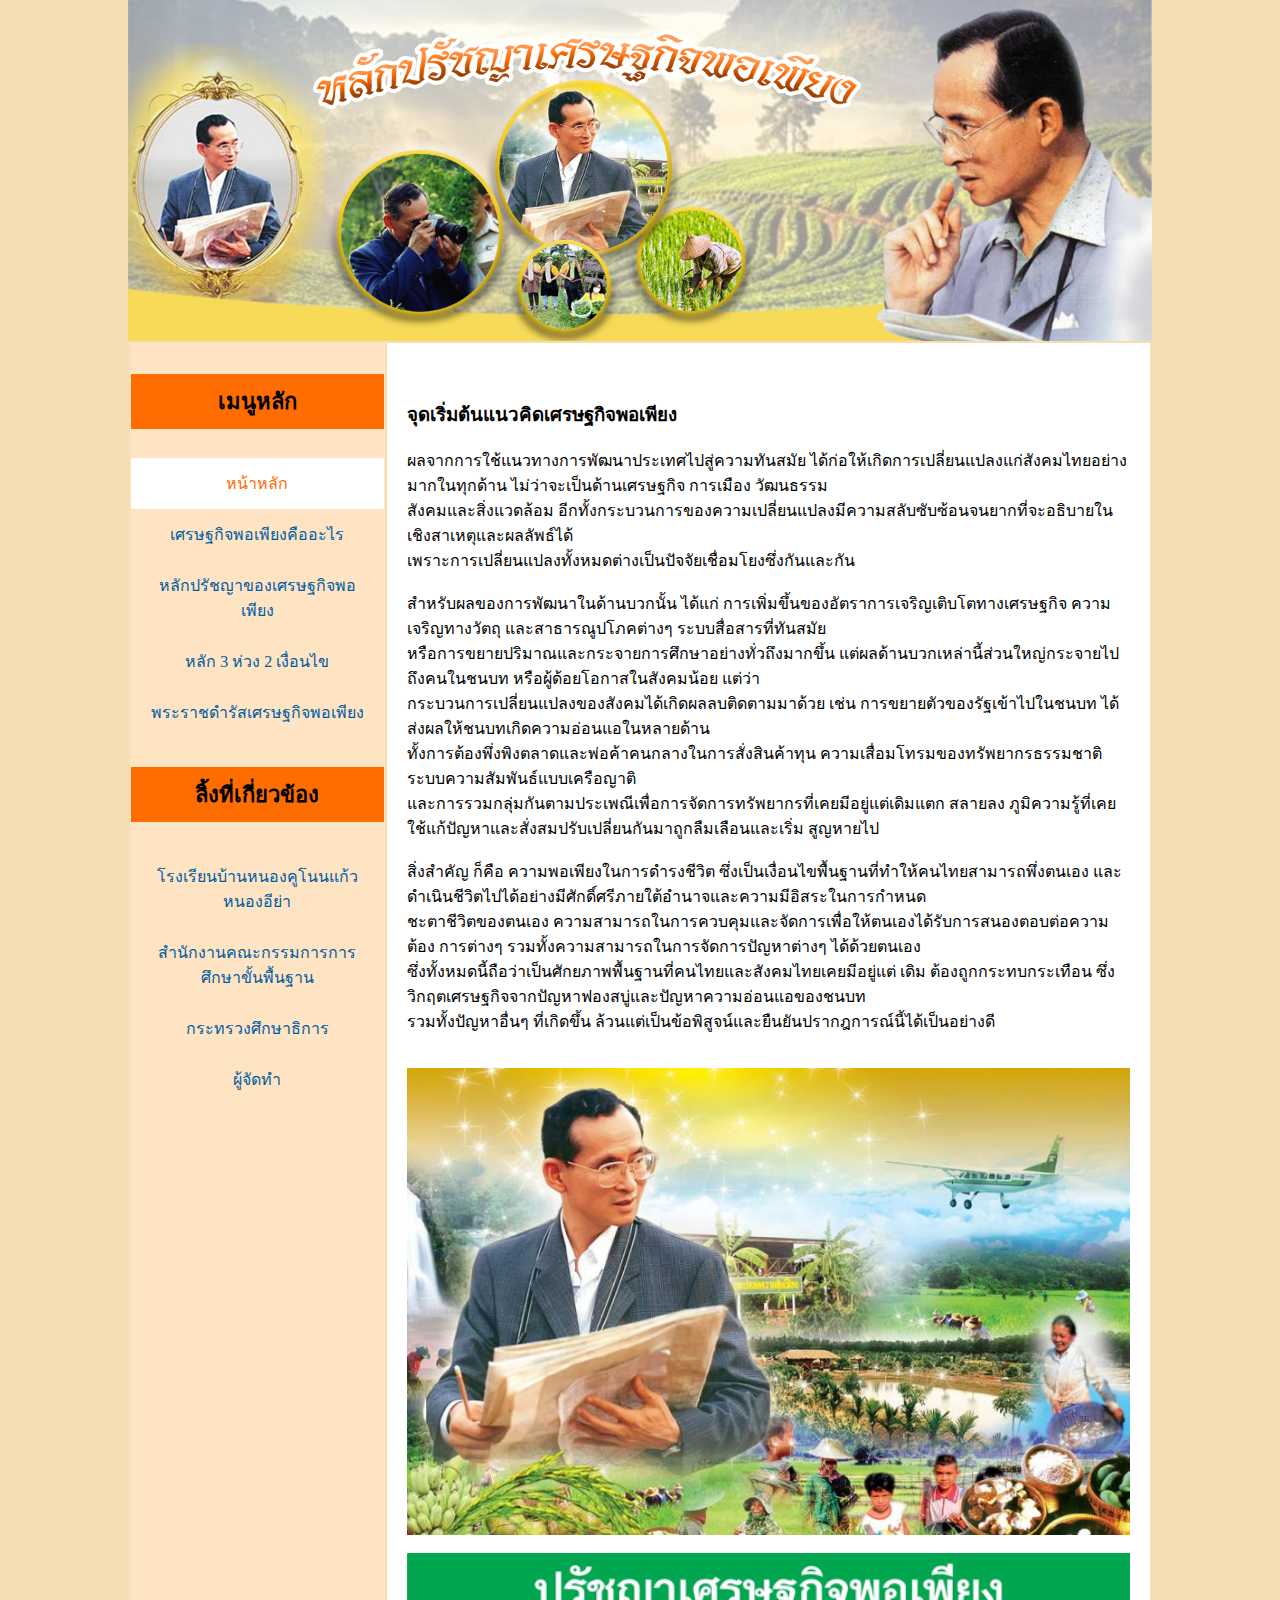
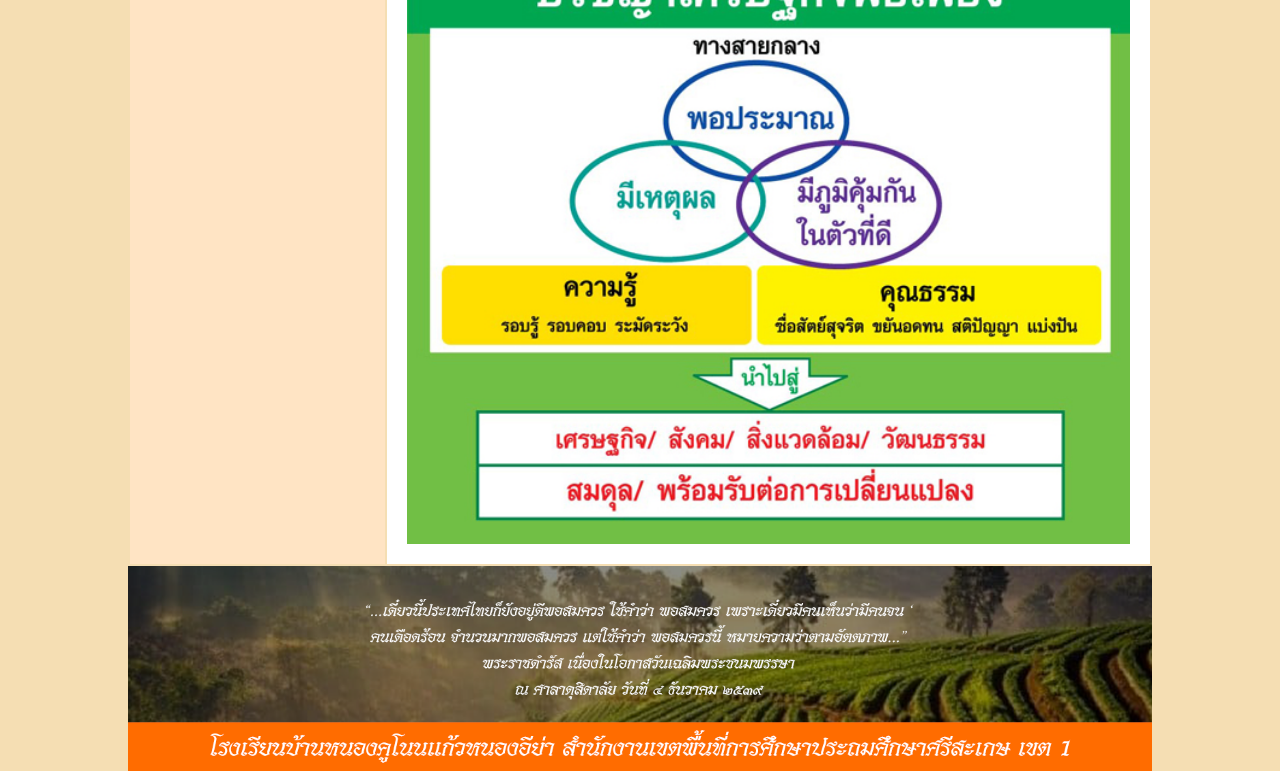
==== a1.html @ 65cc0b86 "09:59 11/06/2023" ====
<!DOCTYPE html>
<html lang="en">
<head>
    <meta charset="UTF-8">
    <meta name="viewport" content="width=device-width, initial-scale=1.0">
    <title>ปรัชญาเศรษฐกิจพอเพียง</title>
    <link rel="stylesheet" href="style.css">
</head>
<body>
    <img src="img/1.png" alt="">
    <table>
        <tr>
            <td class="table-left">
                <h4>เมนูหลัก</h4>
                <a href="index.html" class="link active">หน้าหลัก</a> 
                <a href="a1.html" class="link">เศรษฐกิจพอเพียงคืออะไร</a>
                <a href="a2.html" class="link">หลักปรัชญาของเศรษฐกิจพอเพียง</a>
                <a href="a3.html" class="link">หลัก 3 ห่วง 2 เงื่อนไข</a>
                <a href="a4.html" class="link">พระราชดำรัสเศรษฐกิจพอเพียง</a> 
                <h4>ลิ้งที่เกี่ยวข้อง</h4>
                <a href="https://data.bopp-obec.info/web/home.php?School_ID=1033530737" class="link">โรงเรียนบ้านหนองคูโนนแก้วหนองอีย่า</a>
                <a href="https://www.obec.go.th/" class="link">สำนักงานคณะกรรมการการศึกษาขั้นพื้นฐาน</a>
                <a href="https://www.moe.go.th/" class="link">กระทรวงศึกษาธิการ </a> 
                <a href="a10.html" class="link">ผู้จัดทำ </a> 
            </td>
            <td class="table-right">
                
                <br>
                <h3>จุดเริ่มต้นแนวคิดเศรษฐกิจพอเพียง</h3>

                <p>
                    ผลจากการใช้แนวทางการพัฒนาประเทศไปสู่ความทันสมัย ได้ก่อให้เกิดการเปลี่ยนแปลงแก่สังคมไทยอย่างมากในทุกด้าน ไม่ว่าจะเป็นด้านเศรษฐกิจ การเมือง วัฒนธรรม <br>
                    สังคมและสิ่งแวดล้อม อีกทั้งกระบวนการของความเปลี่ยนแปลงมีความสลับซับซ้อนจนยากที่จะอธิบายใน เชิงสาเหตุและผลลัพธ์ได้   <br>เพราะการเปลี่ยนแปลงทั้งหมดต่างเป็นปัจจัยเชื่อมโยงซึ่งกันและกัน  <br> <br>

                    สำหรับผลของการพัฒนาในด้านบวกนั้น ได้แก่ การเพิ่มขึ้นของอัตราการเจริญเติบโตทางเศรษฐกิจ ความเจริญทางวัตถุ และสาธารณูปโภคต่างๆ ระบบสื่อสารที่ทันสมัย  <br>หรือการขยายปริมาณและกระจายการศึกษาอย่างทั่วถึงมากขึ้น แต่ผลด้านบวกเหล่านี้ส่วนใหญ่กระจายไปถึงคนในชนบท หรือผู้ด้อยโอกาสในสังคมน้อย แต่ว่า  <br>กระบวนการเปลี่ยนแปลงของสังคมได้เกิดผลลบติดตามมาด้วย เช่น การขยายตัวของรัฐเข้าไปในชนบท ได้ส่งผลให้ชนบทเกิดความอ่อนแอในหลายด้าน  <br>ทั้งการต้องพึ่งพิงตลาดและพ่อค้าคนกลางในการสั่งสินค้าทุน ความเสื่อมโทรมของทรัพยากรธรรมชาติ ระบบความสัมพันธ์แบบเครือญาติ  <br>และการรวมกลุ่มกันตามประเพณีเพื่อการจัดการทรัพยากรที่เคยมีอยู่แต่เดิมแตก สลายลง ภูมิความรู้ที่เคยใช้แก้ปัญหาและสั่งสมปรับเปลี่ยนกันมาถูกลืมเลือนและเริ่ม สูญหายไป <br> <br>

                    สิ่งสำคัญ ก็คือ ความพอเพียงในการดำรงชีวิต ซึ่งเป็นเงื่อนไขพื้นฐานที่ทำให้คนไทยสามารถพึ่งตนเอง และดำเนินชีวิตไปได้อย่างมีศักดิ์ศรีภายใต้อำนาจและความมีอิสระในการกำหนด  <br>ชะตาชีวิตของตนเอง ความสามารถในการควบคุมและจัดการเพื่อให้ตนเองได้รับการสนองตอบต่อความต้อง การต่างๆ รวมทั้งความสามารถในการจัดการปัญหาต่างๆ ได้ด้วยตนเอง  <br>ซึ่งทั้งหมดนี้ถือว่าเป็นศักยภาพพื้นฐานที่คนไทยและสังคมไทยเคยมีอยู่แต่ เดิม ต้องถูกกระทบกระเทือน ซึ่งวิกฤตเศรษฐกิจจากปัญหาฟองสบู่และปัญหาความอ่อนแอของชนบท  <br>รวมทั้งปัญหาอื่นๆ ที่เกิดขึ้น ล้วนแต่เป็นข้อพิสูจน์และยืนยันปรากฎการณ์นี้ได้เป็นอย่างดี <br> <br>
                </p>
                <img src="img/11.jpg" alt=""><br>
                <img src="img/22.jpg" alt="">
            </td>
        </tr>
    </table>
    <img src="img/2.png" alt="">
</body>
</html>
---- style.css ----
body{
    background-color: wheat;
    display: block;
    padding: 0;
    margin: auto;
    width: 80%;
}
table{ 
    margin: auto;
    width: 100%;
}
.table-left{
    width: 25%;
    background-color: bisque;
    vertical-align: top;
    height: 100%;
}
.table-right{
    width: 75%;
    background-color: white;
    vertical-align: top; 
    height: 100%;
    padding: 20px;
}
img{
    width: 100%;
    max-width: 100%;
    display: block;
    margin: auto;
}
h4{
    text-align: center;
    padding: 10px;
    color: #000;
    background-color: #ff6c00;
    font-size: 22px;
}
.link{
    display: block;
    margin: 0px auto;
    padding: 13px;
    text-decoration: none;
    text-align: center;
    color: #005ca2;
}
.link.active{ 
    background-color: #fff;
    color: #ff6c00;
}
.link:hover{ 
    background-color: #fff;
    color: #ff6c00;
}
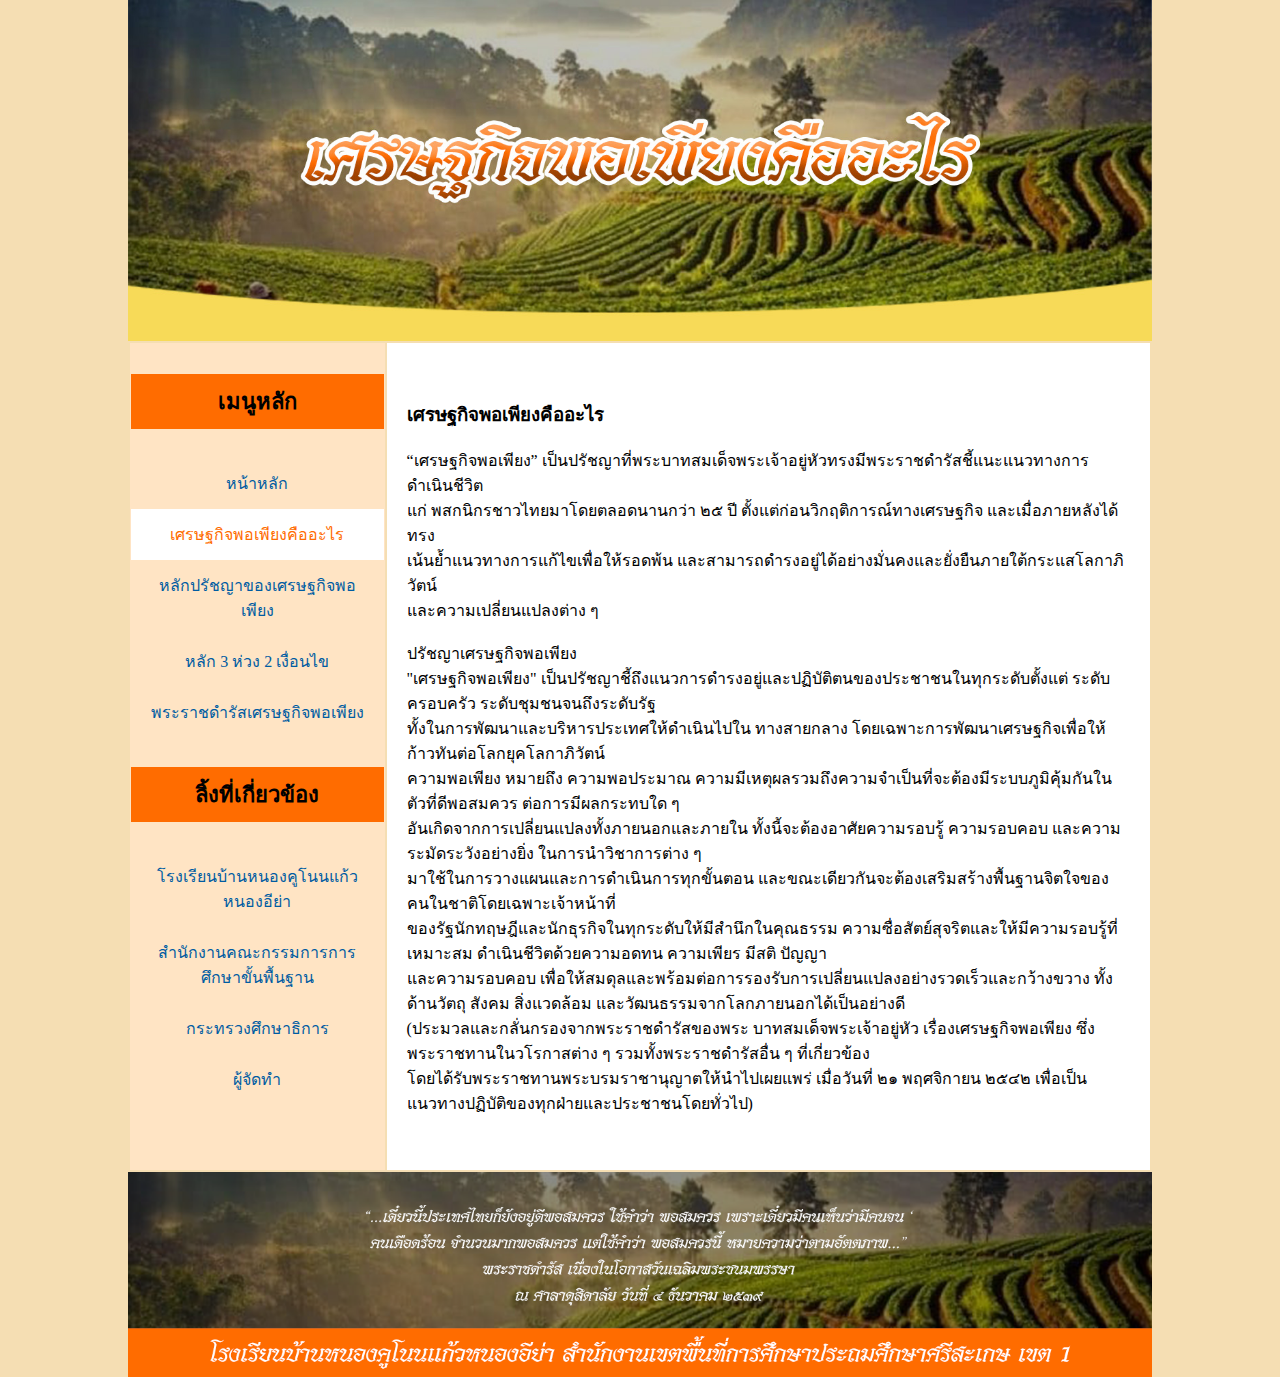
==== commit 8742fa20: "09:59 11/06/2023" ====
--- a/a1.html
+++ b/a1.html
@@ -7,13 +7,13 @@
     <link rel="stylesheet" href="style.css">
 </head>
 <body>
-    <img src="img/1.png" alt="">
+    <img src="img/a1.jpg" alt="">
     <table>
         <tr>
             <td class="table-left">
                 <h4>เมนูหลัก</h4>
-                <a href="index.html" class="link active">หน้าหลัก</a> 
-                <a href="a1.html" class="link">เศรษฐกิจพอเพียงคืออะไร</a>
+                <a href="index.html" class="link">หน้าหลัก</a> 
+                <a href="a1.html" class="link active">เศรษฐกิจพอเพียงคืออะไร</a>
                 <a href="a2.html" class="link">หลักปรัชญาของเศรษฐกิจพอเพียง</a>
                 <a href="a3.html" class="link">หลัก 3 ห่วง 2 เงื่อนไข</a>
                 <a href="a4.html" class="link">พระราชดำรัสเศรษฐกิจพอเพียง</a> 
@@ -26,18 +26,25 @@
             <td class="table-right">
                 
                 <br>
-                <h3>จุดเริ่มต้นแนวคิดเศรษฐกิจพอเพียง</h3>
+                <h3>เศรษฐกิจพอเพียงคืออะไร</h3>
 
                 <p>
-                    ผลจากการใช้แนวทางการพัฒนาประเทศไปสู่ความทันสมัย ได้ก่อให้เกิดการเปลี่ยนแปลงแก่สังคมไทยอย่างมากในทุกด้าน ไม่ว่าจะเป็นด้านเศรษฐกิจ การเมือง วัฒนธรรม <br>
-                    สังคมและสิ่งแวดล้อม อีกทั้งกระบวนการของความเปลี่ยนแปลงมีความสลับซับซ้อนจนยากที่จะอธิบายใน เชิงสาเหตุและผลลัพธ์ได้   <br>เพราะการเปลี่ยนแปลงทั้งหมดต่างเป็นปัจจัยเชื่อมโยงซึ่งกันและกัน  <br> <br>
+                    “เศรษฐกิจพอเพียง” เป็นปรัชญาที่พระบาทสมเด็จพระเจ้าอยู่หัวทรงมีพระราชดำรัสชี้แนะแนวทางการดำเนินชีวิต <br>
+                    แก่ พสกนิกรชาวไทยมาโดยตลอดนานกว่า ๒๕ ปี ตั้งแต่ก่อนวิกฤติการณ์ทางเศรษฐกิจ และเมื่อภายหลังได้ทรง <br>
+                    เน้นย้ำแนวทางการแก้ไขเพื่อให้รอดพ้น และสามารถดำรงอยู่ได้อย่างมั่นคงและยั่งยืนภายใต้กระแสโลกาภิวัตน์ <br>
+                    และความเปลี่ยนแปลงต่าง ๆ <br><br>
+                    ปรัชญาเศรษฐกิจพอเพียง <br>
 
-                    สำหรับผลของการพัฒนาในด้านบวกนั้น ได้แก่ การเพิ่มขึ้นของอัตราการเจริญเติบโตทางเศรษฐกิจ ความเจริญทางวัตถุ และสาธารณูปโภคต่างๆ ระบบสื่อสารที่ทันสมัย  <br>หรือการขยายปริมาณและกระจายการศึกษาอย่างทั่วถึงมากขึ้น แต่ผลด้านบวกเหล่านี้ส่วนใหญ่กระจายไปถึงคนในชนบท หรือผู้ด้อยโอกาสในสังคมน้อย แต่ว่า  <br>กระบวนการเปลี่ยนแปลงของสังคมได้เกิดผลลบติดตามมาด้วย เช่น การขยายตัวของรัฐเข้าไปในชนบท ได้ส่งผลให้ชนบทเกิดความอ่อนแอในหลายด้าน  <br>ทั้งการต้องพึ่งพิงตลาดและพ่อค้าคนกลางในการสั่งสินค้าทุน ความเสื่อมโทรมของทรัพยากรธรรมชาติ ระบบความสัมพันธ์แบบเครือญาติ  <br>และการรวมกลุ่มกันตามประเพณีเพื่อการจัดการทรัพยากรที่เคยมีอยู่แต่เดิมแตก สลายลง ภูมิความรู้ที่เคยใช้แก้ปัญหาและสั่งสมปรับเปลี่ยนกันมาถูกลืมเลือนและเริ่ม สูญหายไป <br> <br>
+                    "เศรษฐกิจพอเพียง" เป็นปรัชญาชี้ถึงแนวการดำรงอยู่และปฏิบัติตนของประชาชนในทุกระดับตั้งแต่ ระดับครอบครัว ระดับชุมชนจนถึงระดับรัฐ  <br>ทั้งในการพัฒนาและบริหารประเทศให้ดำเนินไปใน ทางสายกลาง โดยเฉพาะการพัฒนาเศรษฐกิจเพื่อให้ก้าวทันต่อโลกยุคโลกาภิวัตน์<br>
 
-                    สิ่งสำคัญ ก็คือ ความพอเพียงในการดำรงชีวิต ซึ่งเป็นเงื่อนไขพื้นฐานที่ทำให้คนไทยสามารถพึ่งตนเอง และดำเนินชีวิตไปได้อย่างมีศักดิ์ศรีภายใต้อำนาจและความมีอิสระในการกำหนด  <br>ชะตาชีวิตของตนเอง ความสามารถในการควบคุมและจัดการเพื่อให้ตนเองได้รับการสนองตอบต่อความต้อง การต่างๆ รวมทั้งความสามารถในการจัดการปัญหาต่างๆ ได้ด้วยตนเอง  <br>ซึ่งทั้งหมดนี้ถือว่าเป็นศักยภาพพื้นฐานที่คนไทยและสังคมไทยเคยมีอยู่แต่ เดิม ต้องถูกกระทบกระเทือน ซึ่งวิกฤตเศรษฐกิจจากปัญหาฟองสบู่และปัญหาความอ่อนแอของชนบท  <br>รวมทั้งปัญหาอื่นๆ ที่เกิดขึ้น ล้วนแต่เป็นข้อพิสูจน์และยืนยันปรากฎการณ์นี้ได้เป็นอย่างดี <br> <br>
+                    ความพอเพียง หมายถึง ความพอประมาณ ความมีเหตุผลรวมถึงความจำเป็นที่จะต้องมีระบบภูมิคุ้มกันในตัวที่ดีพอสมควร ต่อการมีผลกระทบใด ๆ <br>อันเกิดจากการเปลี่ยนแปลงทั้งภายนอกและภายใน ทั้งนี้จะต้องอาศัยความรอบรู้ ความรอบคอบ และความระมัดระวังอย่างยิ่ง ในการนำวิชาการต่าง ๆ <br>มาใช้ในการวางแผนและการดำเนินการทุกขั้นตอน และขณะเดียวกันจะต้องเสริมสร้างพื้นฐานจิตใจของคนในชาติโดยเฉพาะเจ้าหน้าที่ <br>ของรัฐนักทฤษฎีและนักธุรกิจในทุกระดับให้มีสำนึกในคุณธรรม ความซื่อสัตย์สุจริตและให้มีความรอบรู้ที่เหมาะสม ดำเนินชีวิตด้วยความอดทน ความเพียร มีสติ ปัญญา <br>และความรอบคอบ เพื่อให้สมดุลและพร้อมต่อการรองรับการเปลี่ยนแปลงอย่างรวดเร็วและกว้างขวาง ทั้งด้านวัตถุ สังคม สิ่งแวดล้อม และวัฒนธรรมจากโลกภายนอกได้เป็นอย่างดี<br>
+
+                    (ประมวลและกลั่นกรองจากพระราชดำรัสของพระ บาทสมเด็จพระเจ้าอยู่หัว เรื่องเศรษฐกิจพอเพียง ซึ่งพระราชทานในวโรกาสต่าง ๆ รวมทั้งพระราชดำรัสอื่น ๆ ที่เกี่ยวข้อง <br>โดยได้รับพระราชทานพระบรมราชานุญาตให้นำไปเผยแพร่ เมื่อวันที่ ๒๑ พฤศจิกายน ๒๕๔๒ เพื่อเป็นแนวทางปฏิบัติของทุกฝ่ายและประชาชนโดยทั่วไป)<br><br>
+
+
+
                 </p>
-                <img src="img/11.jpg" alt=""><br>
-                <img src="img/22.jpg" alt="">
+                
             </td>
         </tr>
     </table>
